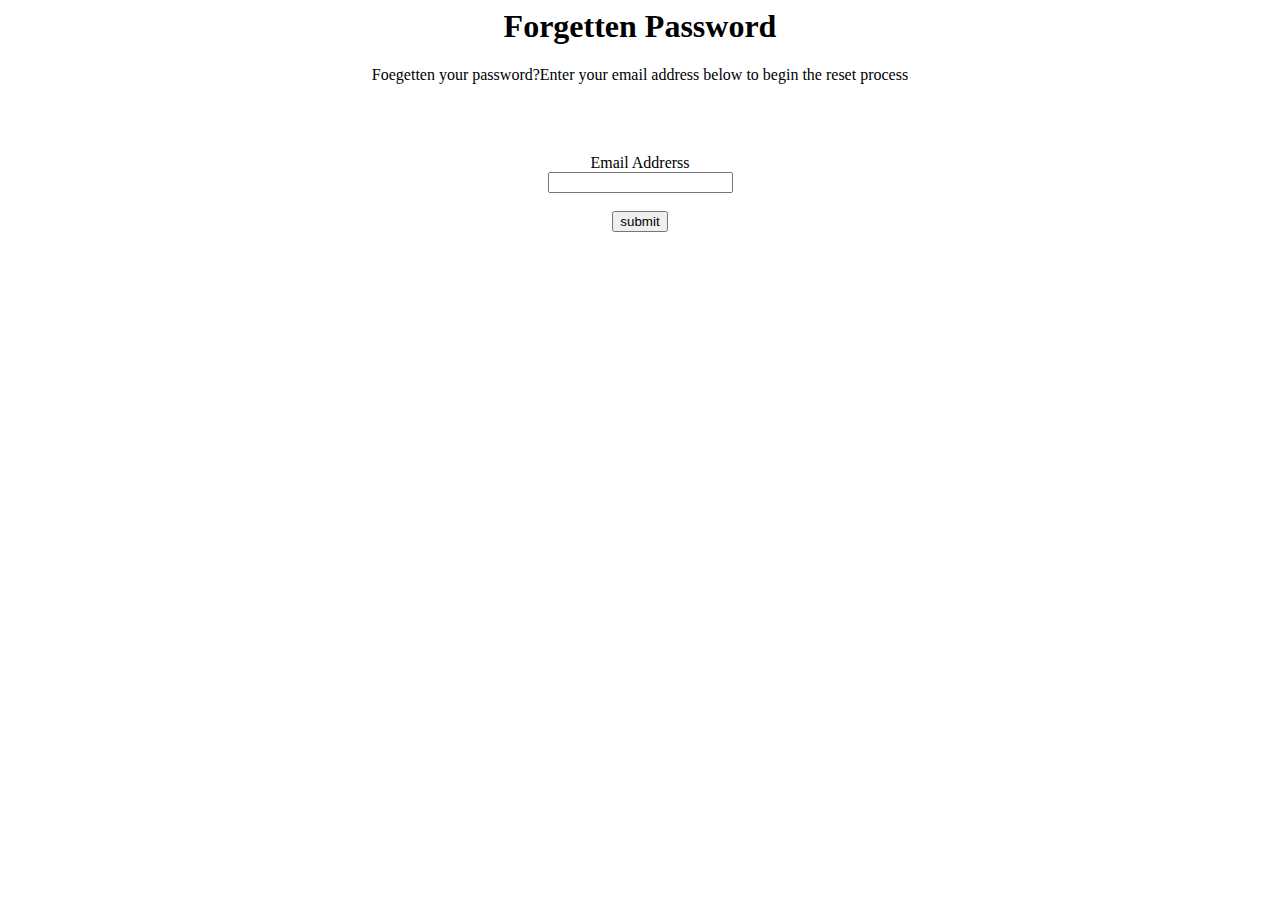
==== forget_password.html @ acabfc33 "Add files via upload" ====
<html>
<body>
<center>
<form>
<h1>Forgetten Password</h1>
<p background_colour="blue">Foegetten your password?Enter your email address below to begin the reset process</p><br><br><br>
<label for="email">Email Addrerss</label><br>
<input type="email" id="email"name="email"><br><br>
<input type="submit" value="submit">
</form>
</center>
</body>
</html>
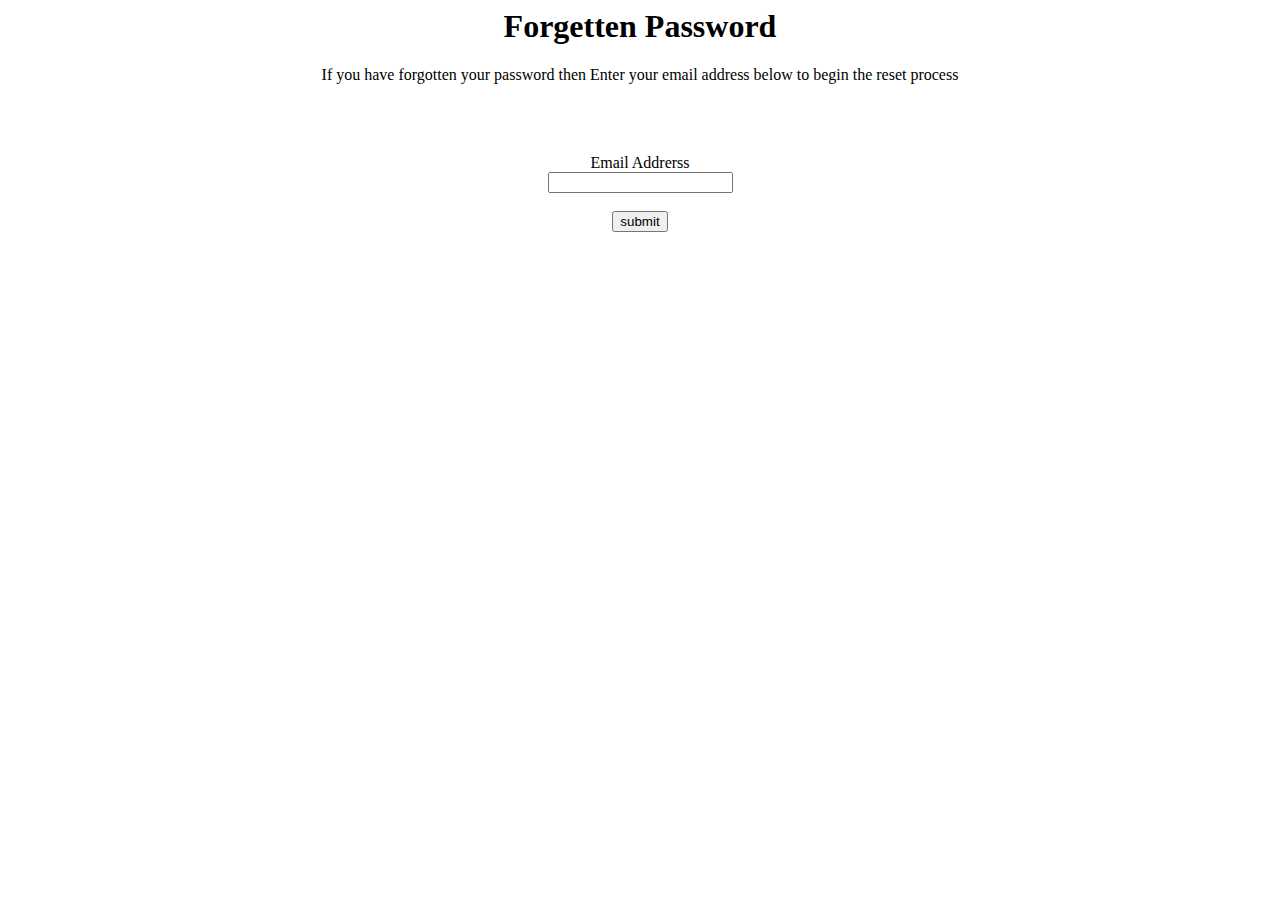
==== commit f972e7f7: "Add files via upload" ====
--- a/forget_password.html
+++ b/forget_password.html
@@ -3,11 +3,11 @@
 <center>
 <form>
 <h1>Forgetten Password</h1>
-<p background_colour="blue">Foegetten your password?Enter your email address below to begin the reset process</p><br><br><br>
+<p background_colour="blue">If you have forgotten your password then Enter your email address below to begin the reset process</p><br><br><br>
 <label for="email">Email Addrerss</label><br>
 <input type="email" id="email"name="email"><br><br>
 <input type="submit" value="submit">
 </form>
 </center>
 </body>
-</html>+</html> 